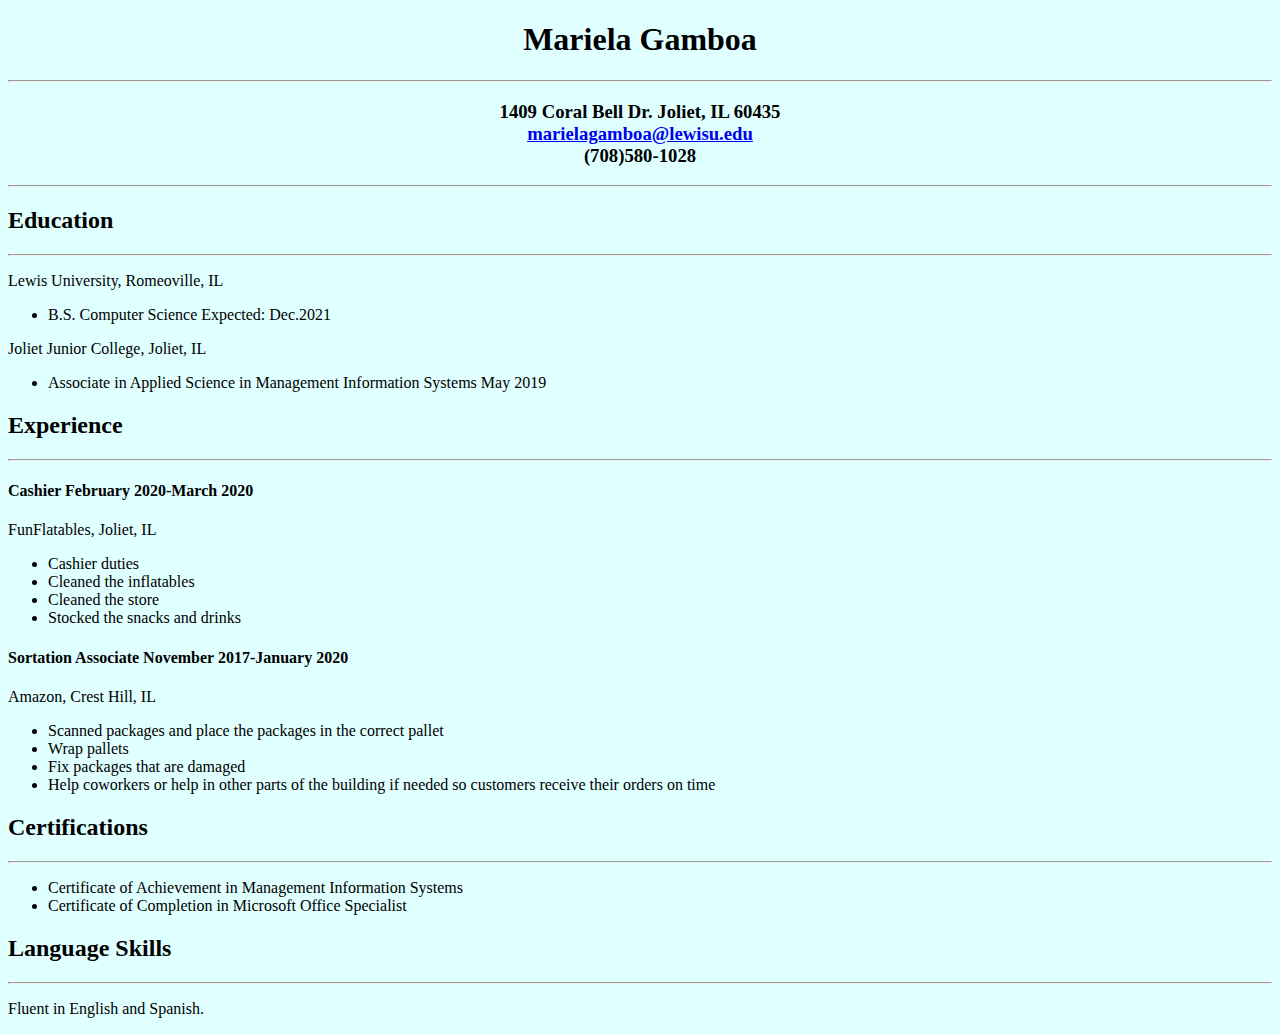
==== index.html @ 854bb44f "Add files via upload" ====
<!DOCTYPE html>
<html lang='en'>
    <head>
        <meta charset="utf-8">
        <link rel="stylesheet" type="text/css" href="index.css">
        <title> Resume</title>
    </head>

    <body>
        <h1>Mariela Gamboa</h1><hr>
        <h3>1409 Coral Bell Dr. Joliet, IL 60435<br><a href="mailto:marielagamboa@lewisu.edu">marielagamboa@lewisu.edu</a><br> (708)580-1028</h3><hr>
        <h2> Education</h2><hr>
        <p>Lewis University, Romeoville, IL</p>
        <ul>
            <li>B.S. Computer Science Expected: Dec.2021</li>
        </ul>
        <p>Joliet Junior College, Joliet, IL</p>
        <ul>
            <li>Associate in Applied Science in Management Information Systems May 2019</li>
        </ul>
        <h2> Experience</h2><hr>
        <h4>Cashier February 2020-March 2020</h4>
        <p>FunFlatables, Joliet, IL</p>
        <ul>
            <li>Cashier duties</li>
            <li>Cleaned the inflatables</li>
            <li>Cleaned the store</li>
            <li>Stocked the snacks and drinks</li>
        </ul>
        <h4>Sortation Associate November 2017-January 2020</h4>
        <p>Amazon, Crest Hill, IL</p>
        <ul>
            <li>Scanned packages and place the packages in the correct pallet</li>
            <li>Wrap pallets</li>
            <li>Fix packages that are damaged</li>
            <li>Help coworkers or help in other parts of the building if needed so customers receive their orders on time</li>
        </ul>
        <h2>Certifications</h2><hr>
        <ul>
            <li>Certificate of Achievement in Management Information Systems</li>
            <li>Certificate of Completion in Microsoft Office Specialist</li>
        </ul>
        <h2>Language Skills</h2><hr>
        <p>Fluent in English and Spanish.</p>
    </body>
---- index.css ----
body {
    background-color: lightcyan;
    font-family: "Times New Roman", 'Times New Roman', Times, serif;
}
h1 {
    text-align: center;
}
h3 {
    text-align: center;
}
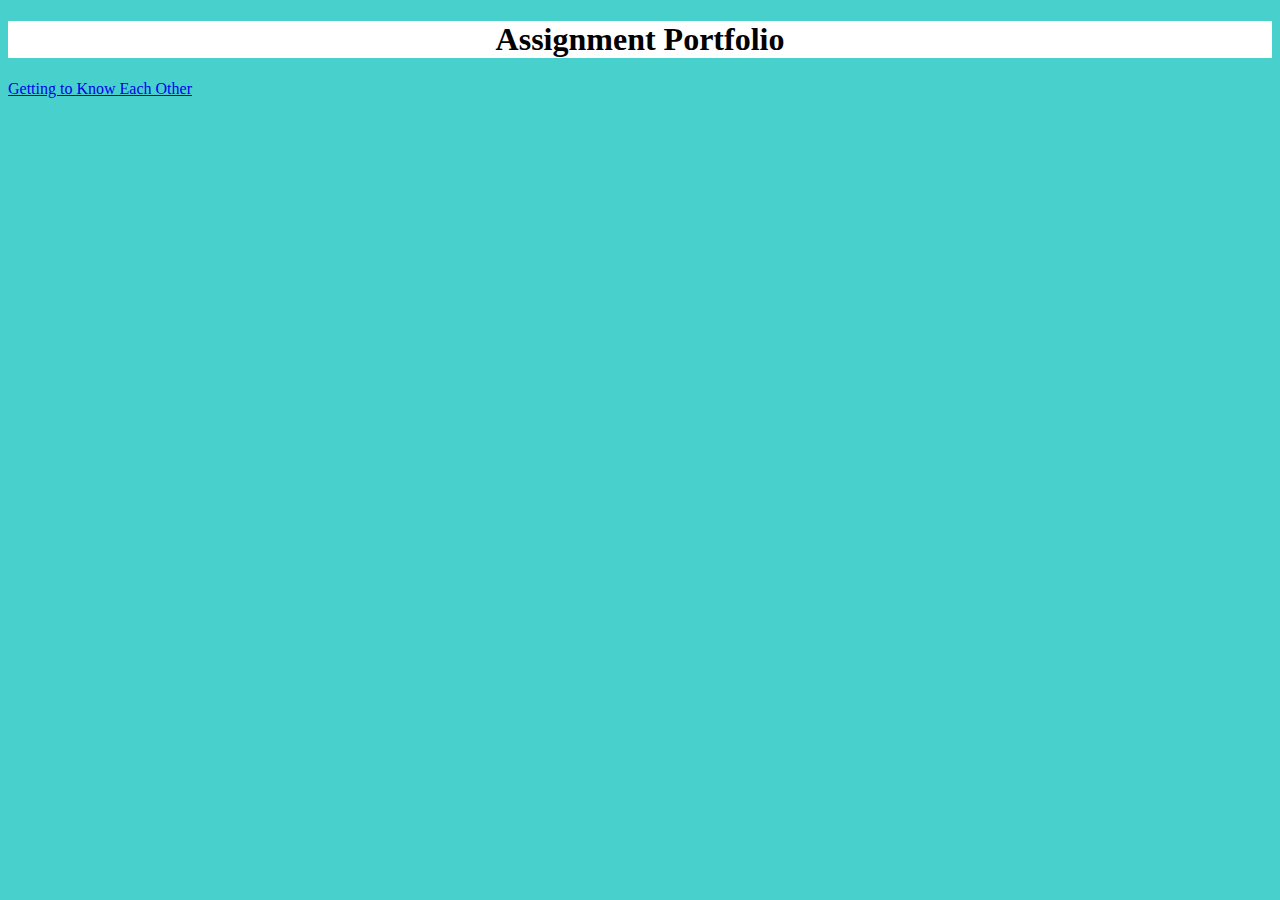
==== commit c4299abc: "Add files via upload" ====
--- a/index.html
+++ b/index.html
@@ -1,45 +1,15 @@
 <!DOCTYPE html>
 <html lang='en'>
     <head>
-        <meta charset="utf-8">
-        <link rel="stylesheet" type="text/css" href="index.css">
-        <title> Resume</title>
+        <meta charset = "utf-8"/>
+        <link rel="stylesheet" type="text/css" href="assignmentportfolio.css">
+        <style type = "text/css">
+        </style>
+        <title>Assignment Portfolio</title>
     </head>
 
-    <body>
-        <h1>Mariela Gamboa</h1><hr>
-        <h3>1409 Coral Bell Dr. Joliet, IL 60435<br><a href="mailto:marielagamboa@lewisu.edu">marielagamboa@lewisu.edu</a><br> (708)580-1028</h3><hr>
-        <h2> Education</h2><hr>
-        <p>Lewis University, Romeoville, IL</p>
-        <ul>
-            <li>B.S. Computer Science Expected: Dec.2021</li>
-        </ul>
-        <p>Joliet Junior College, Joliet, IL</p>
-        <ul>
-            <li>Associate in Applied Science in Management Information Systems May 2019</li>
-        </ul>
-        <h2> Experience</h2><hr>
-        <h4>Cashier February 2020-March 2020</h4>
-        <p>FunFlatables, Joliet, IL</p>
-        <ul>
-            <li>Cashier duties</li>
-            <li>Cleaned the inflatables</li>
-            <li>Cleaned the store</li>
-            <li>Stocked the snacks and drinks</li>
-        </ul>
-        <h4>Sortation Associate November 2017-January 2020</h4>
-        <p>Amazon, Crest Hill, IL</p>
-        <ul>
-            <li>Scanned packages and place the packages in the correct pallet</li>
-            <li>Wrap pallets</li>
-            <li>Fix packages that are damaged</li>
-            <li>Help coworkers or help in other parts of the building if needed so customers receive their orders on time</li>
-        </ul>
-        <h2>Certifications</h2><hr>
-        <ul>
-            <li>Certificate of Achievement in Management Information Systems</li>
-            <li>Certificate of Completion in Microsoft Office Specialist</li>
-        </ul>
-        <h2>Language Skills</h2><hr>
-        <p>Fluent in English and Spanish.</p>
-    </body>+    <body class="bodyFont">
+        <h1>Assignment Portfolio</h1>
+        <a href="gettingtoknoweachother.html">Getting to Know Each Other</a>
+    </body>
+</html>--- a/assignmentportfolio.css
+++ b/assignmentportfolio.css
@@ -0,0 +1,8 @@
+h1 {
+    text-align: center;
+    background-color: white; 
+}
+
+body {
+    background-color: mediumturquoise;
+}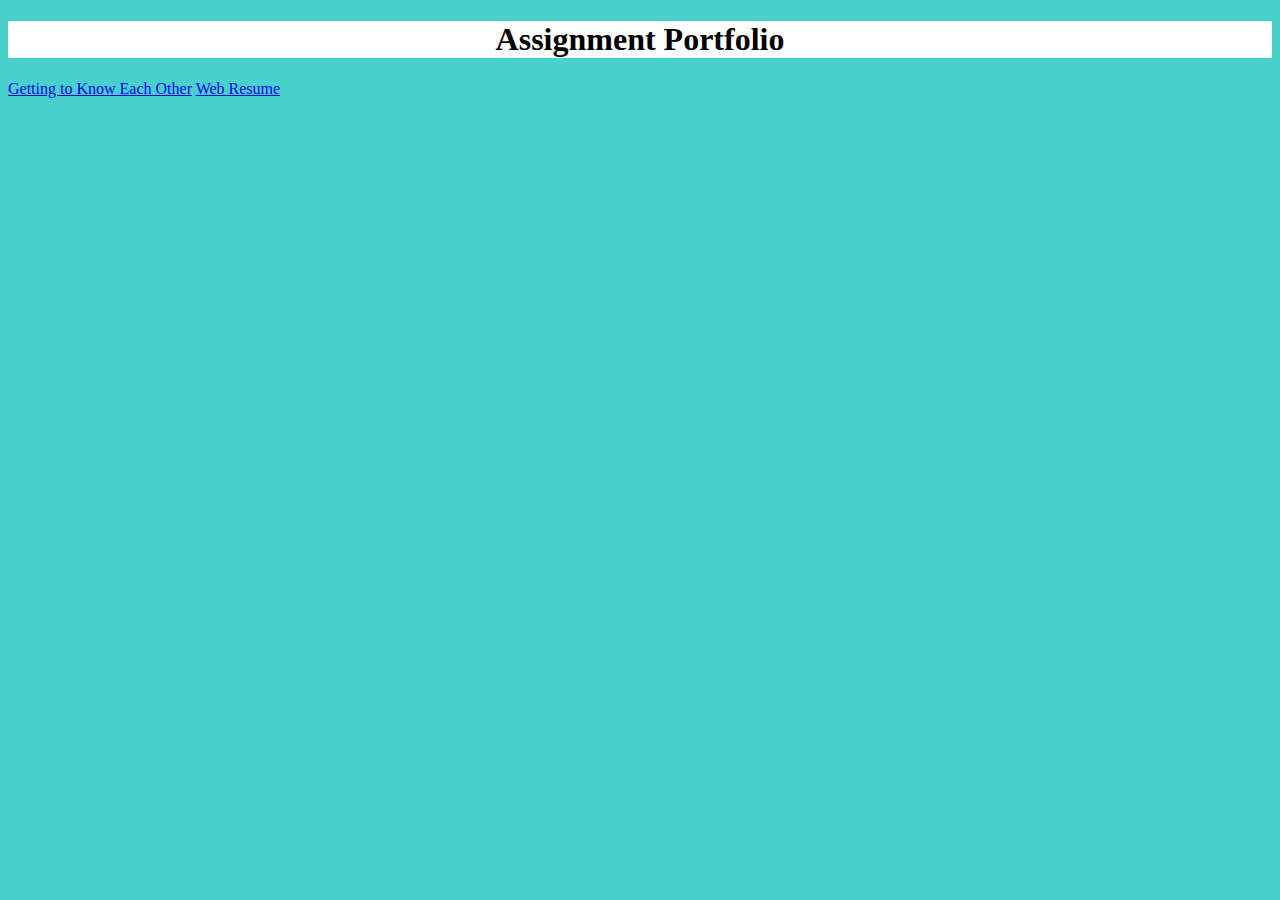
==== commit 62d61250: "Update index.html" ====
--- a/index.html
+++ b/index.html
@@ -11,5 +11,6 @@
     <body class="bodyFont">
         <h1>Assignment Portfolio</h1>
         <a href="gettingtoknoweachother.html">Getting to Know Each Other</a>
+        <a href="index.html">Web Resume</a>
     </body>
-</html>+</html>
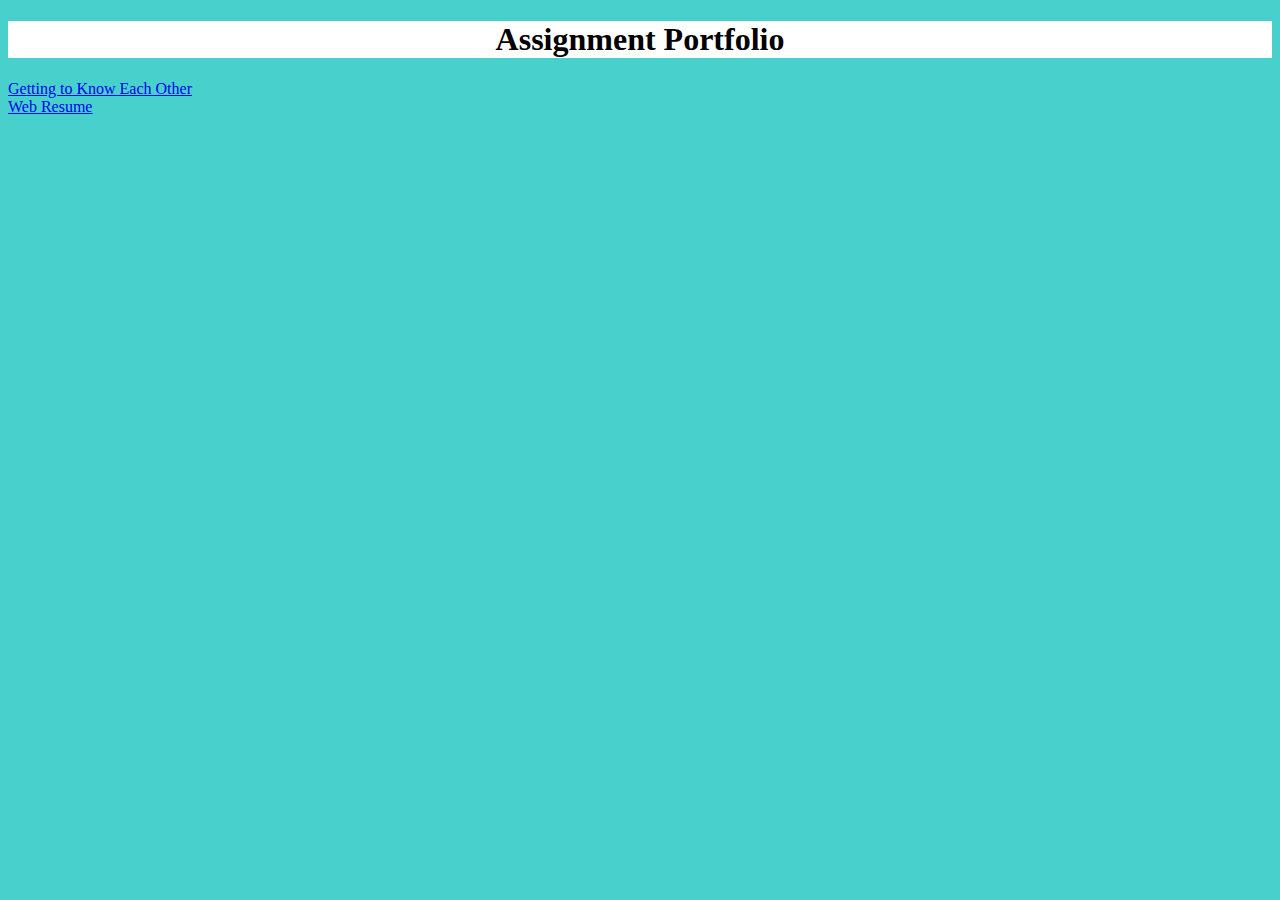
==== commit 22c8db66: "Update index.html" ====
--- a/index.html
+++ b/index.html
@@ -11,6 +11,6 @@
     <body class="bodyFont">
         <h1>Assignment Portfolio</h1>
         <a href="gettingtoknoweachother.html">Getting to Know Each Other</a>
-        <a href="index.html">Web Resume</a>
+        <br><a href="C:\Users\user\Desktop\Microsoft VS Code\webresume\index.html">Web Resume</a>
     </body>
 </html>
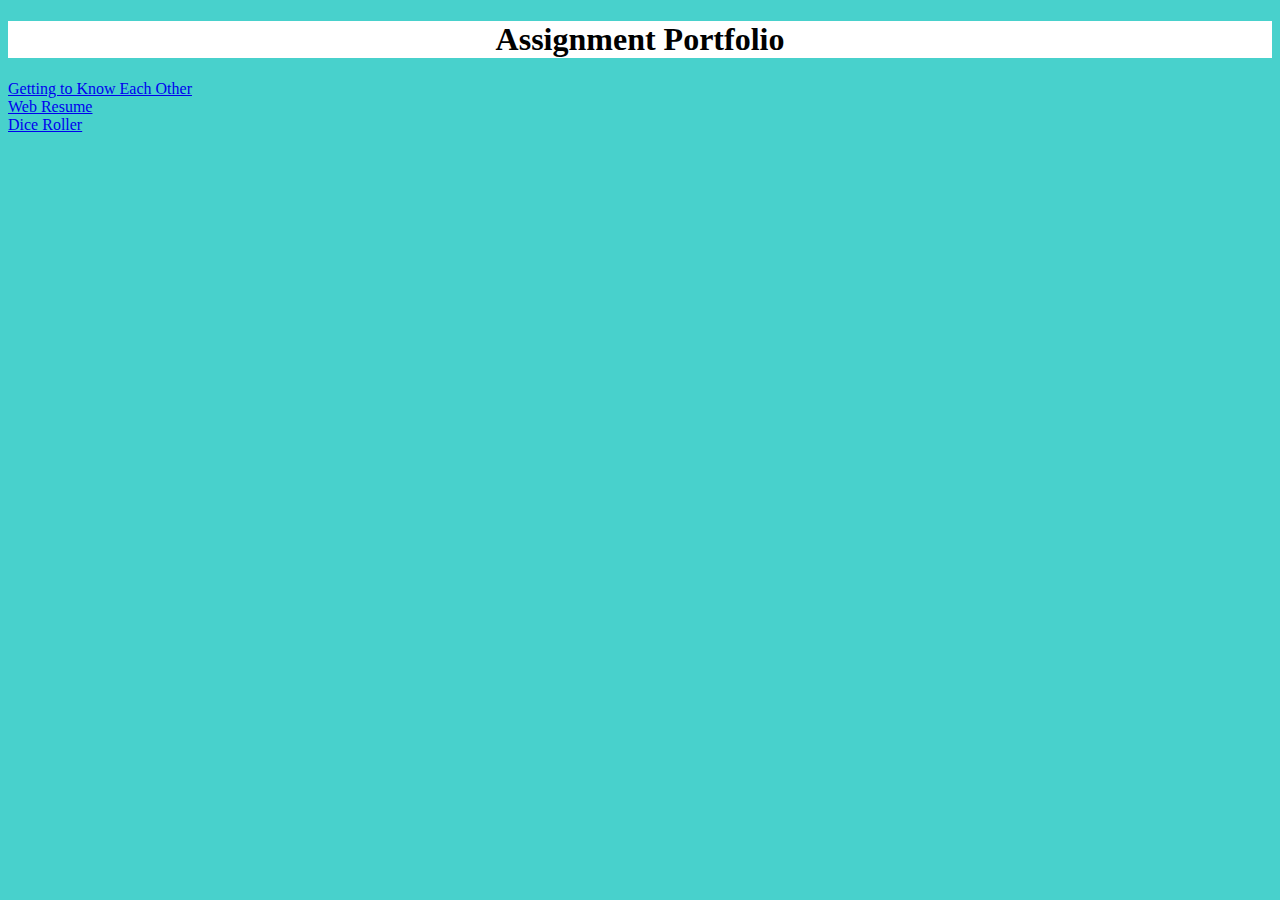
==== commit 2f35d019: "Update index.html" ====
--- a/index.html
+++ b/index.html
@@ -11,6 +11,7 @@
     <body class="bodyFont">
         <h1>Assignment Portfolio</h1>
         <a href="gettingtoknoweachother.html">Getting to Know Each Other</a>
-        <br><a href="C:\Users\user\Desktop\Microsoft VS Code\webresume\index.html">Web Resume</a>
+        <br><a href="https://happy-flower-04ecc5610.azurestaticapps.net">Web Resume</a>
+        <br><a href="https://ambitious-mushroom-026983110.azurestaticapps.net">Dice Roller</a>
     </body>
 </html>
